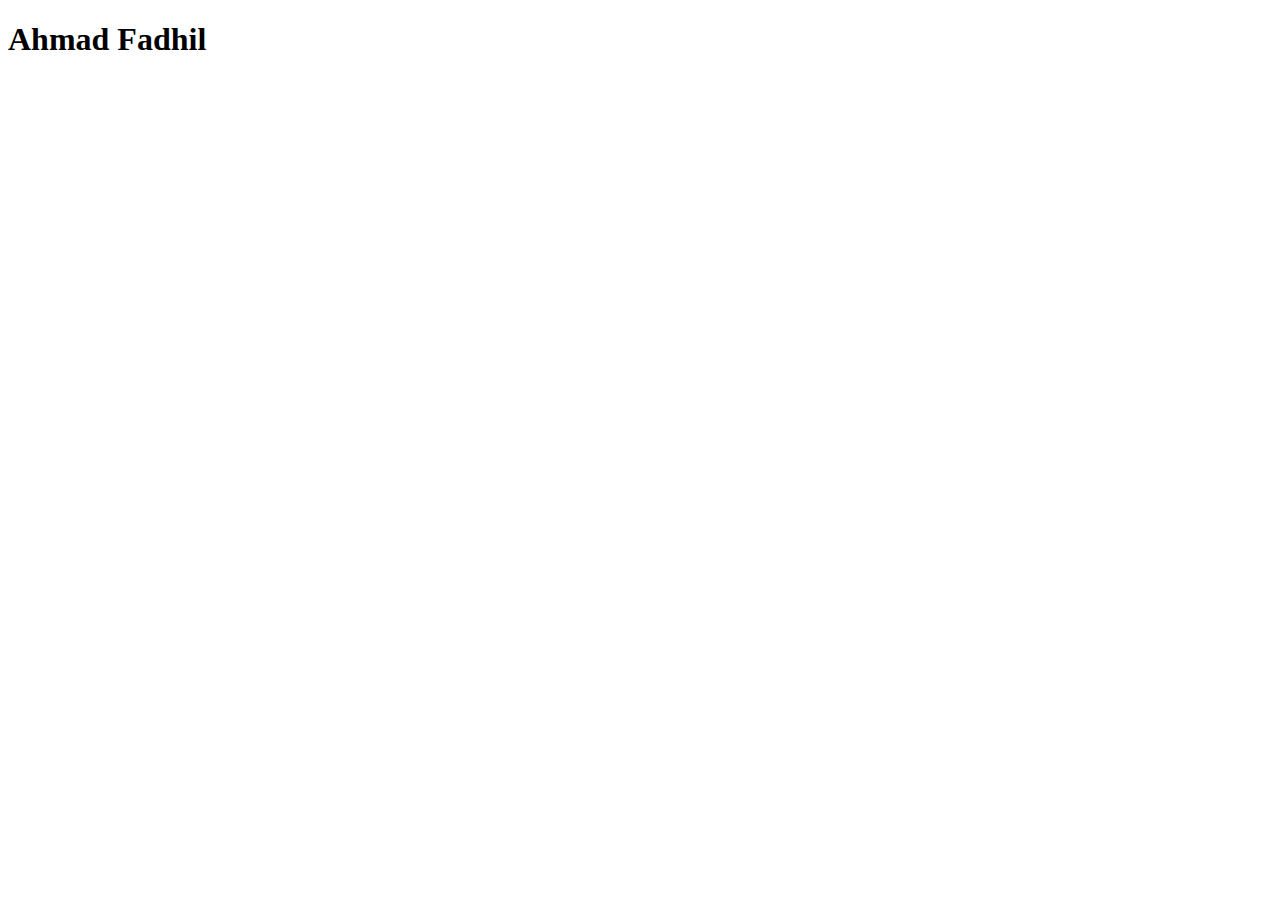
==== index.html @ 2b2becb8 "first commit" ====
<!DOCTYPE html>
<html lang="en">
<head>
    <meta charset="UTF-8">
    <meta http-equiv="X-UA-Compatible" content="IE=edge">
    <meta name="viewport" content="width=device-width, initial-scale=1.0">
    <title>Ahmad Fadhil</title>
</head>
<body>
    <h1>Ahmad Fadhil</h1>
</body>
</html>
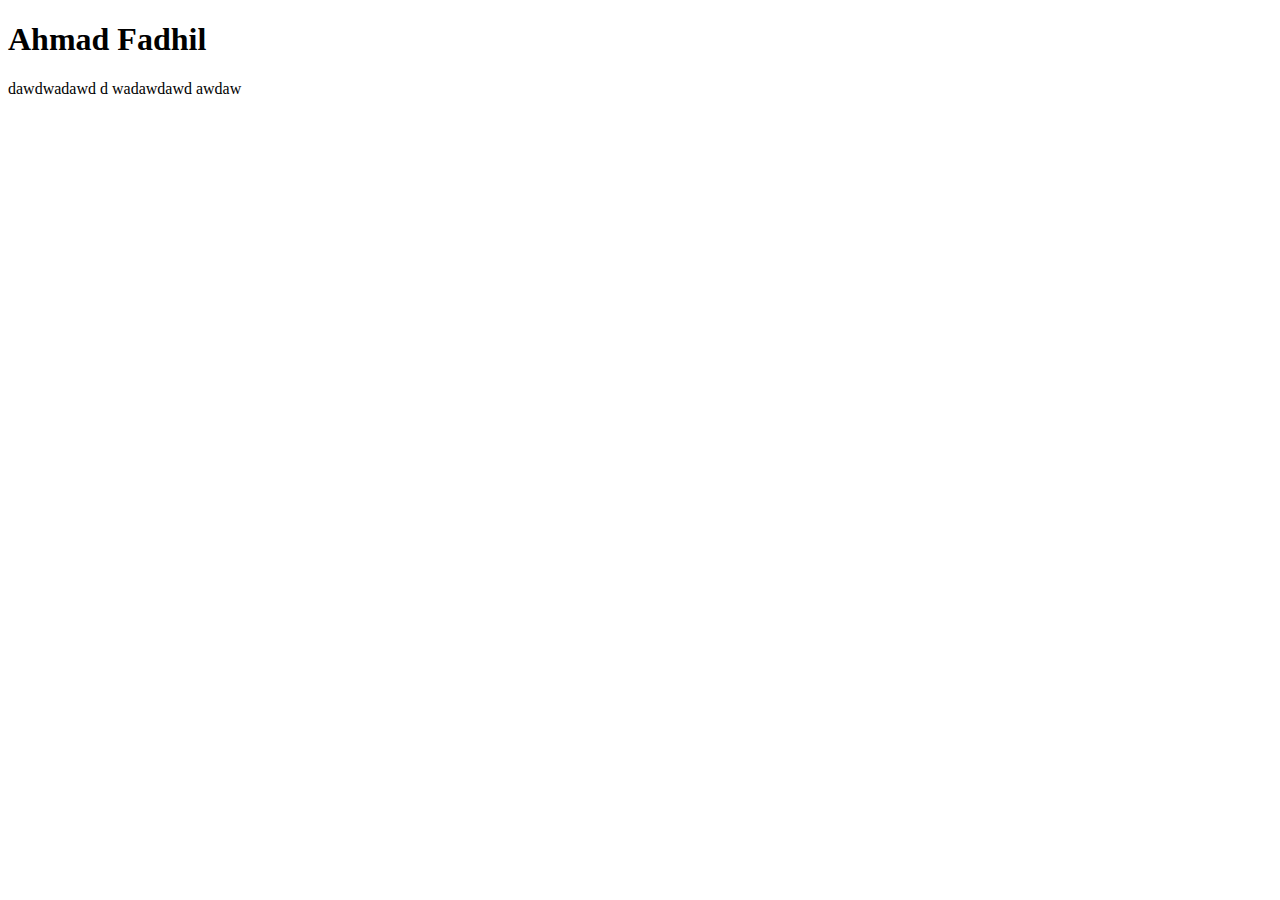
==== commit 390fca05: "test" ====
--- a/index.html
+++ b/index.html
@@ -8,5 +8,7 @@
 </head>
 <body>
     <h1>Ahmad Fadhil</h1>
+    dawdwadawd 
+    d wadawdawd awdaw
 </body>
 </html>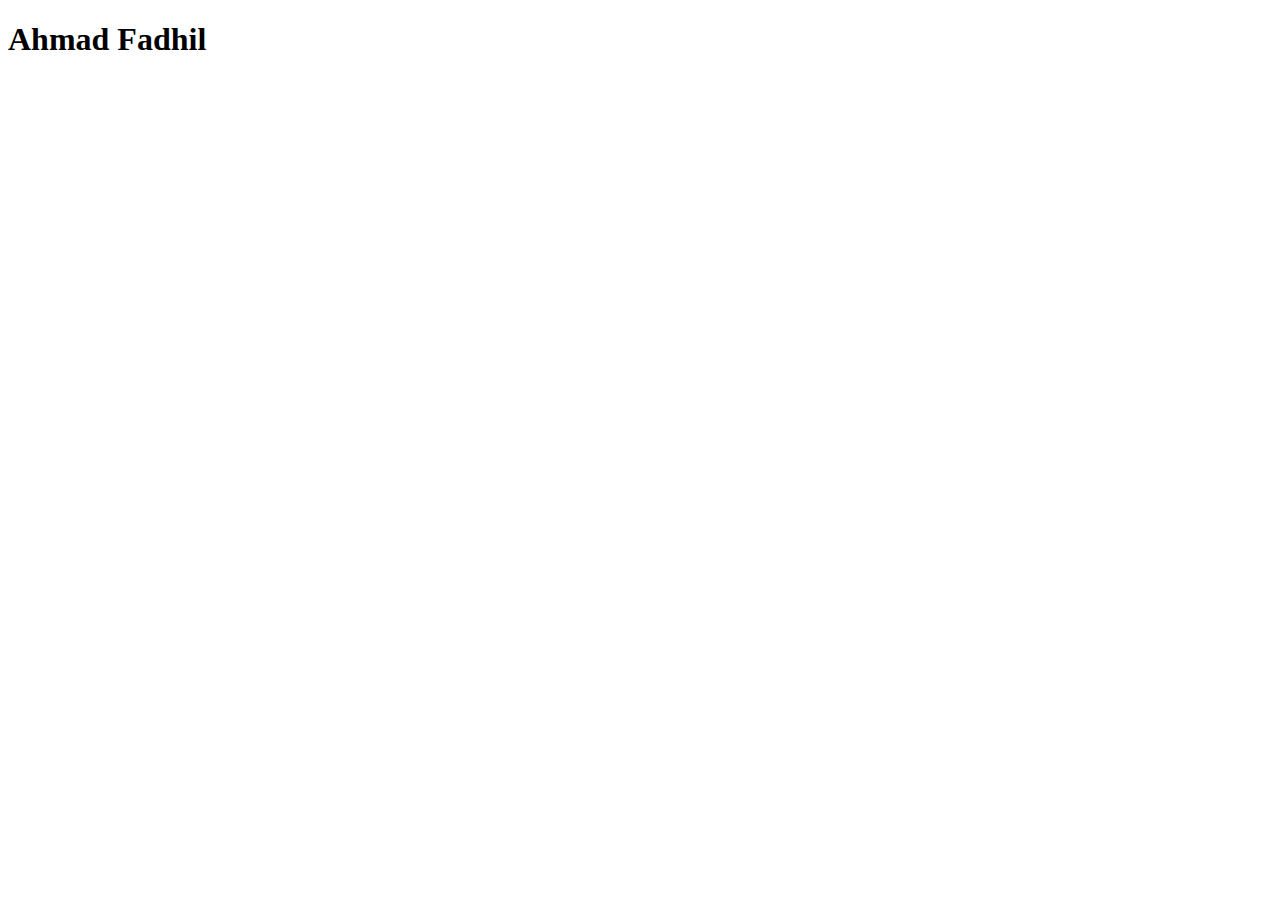
==== commit b18344bb: "bisa" ====
--- a/index.html
+++ b/index.html
@@ -8,7 +8,5 @@
 </head>
 <body>
     <h1>Ahmad Fadhil</h1>
-    dawdwadawd 
-    d wadawdawd awdaw
 </body>
 </html>